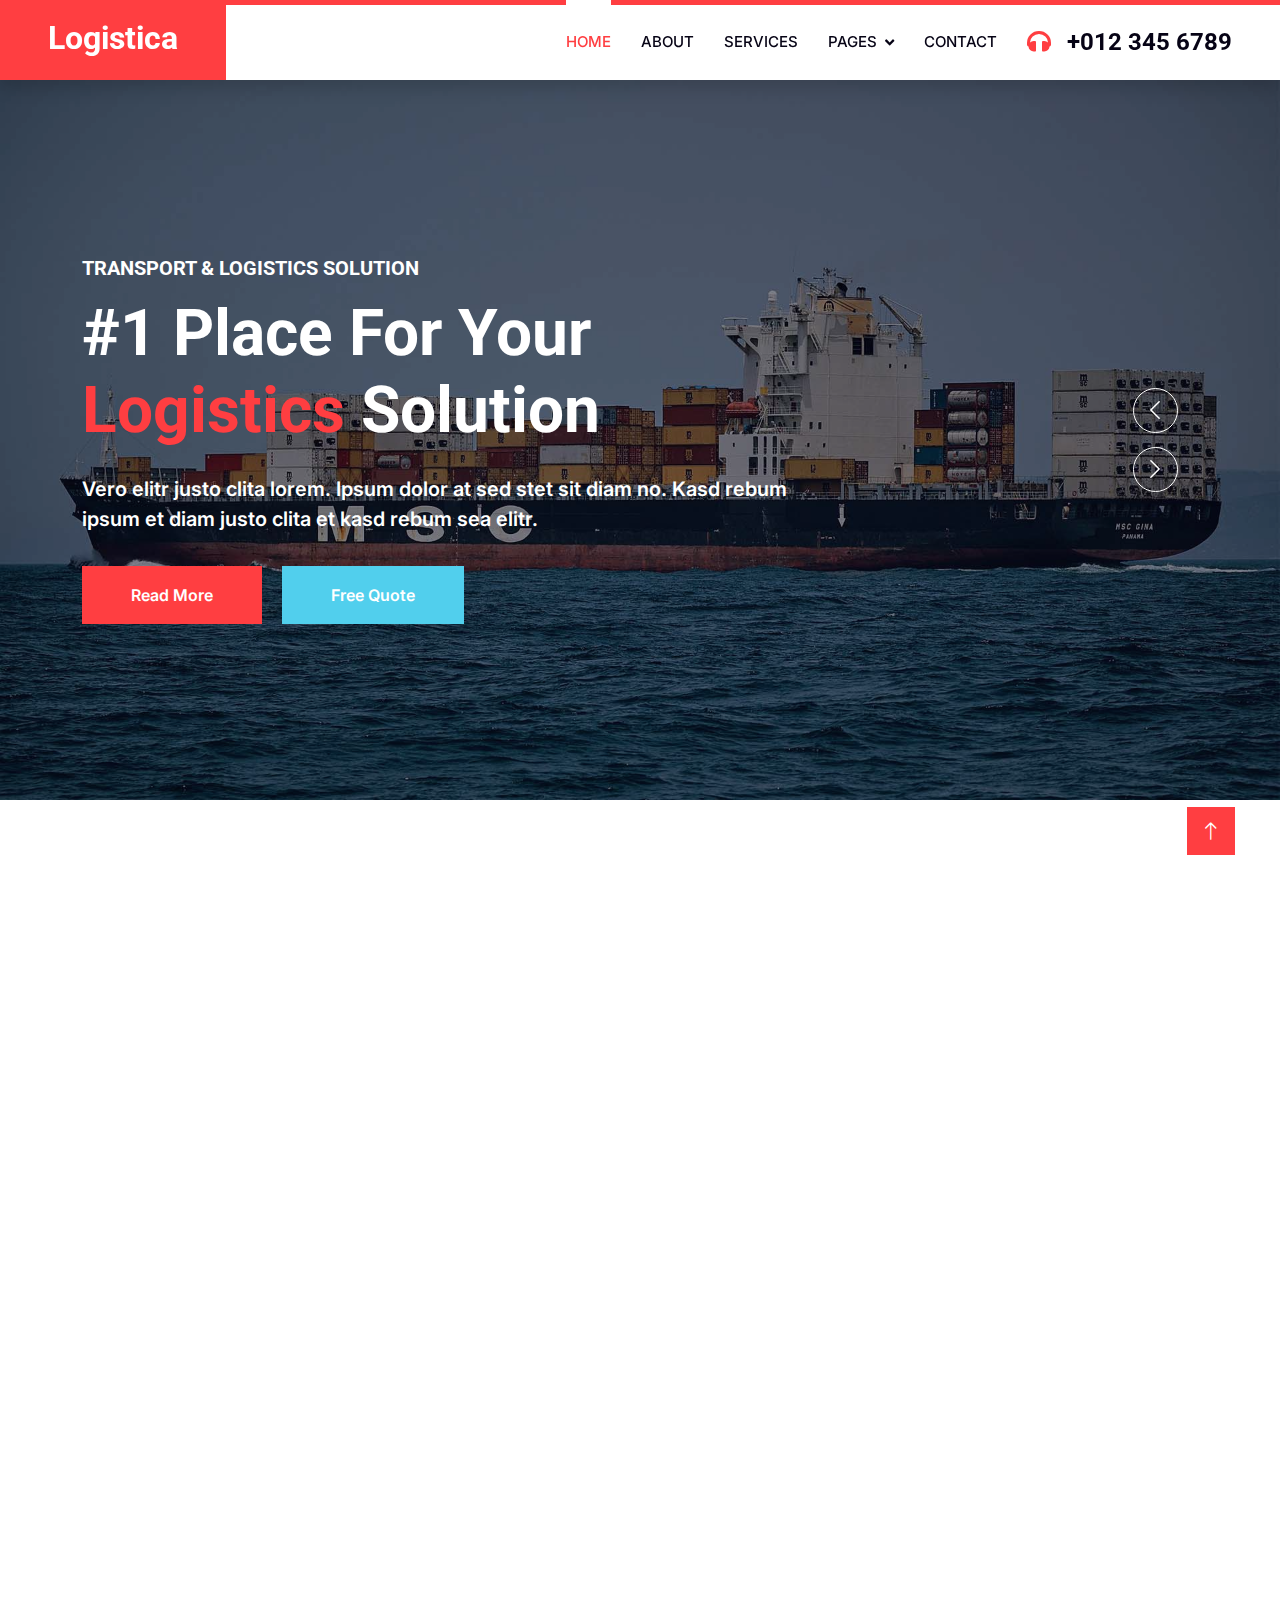
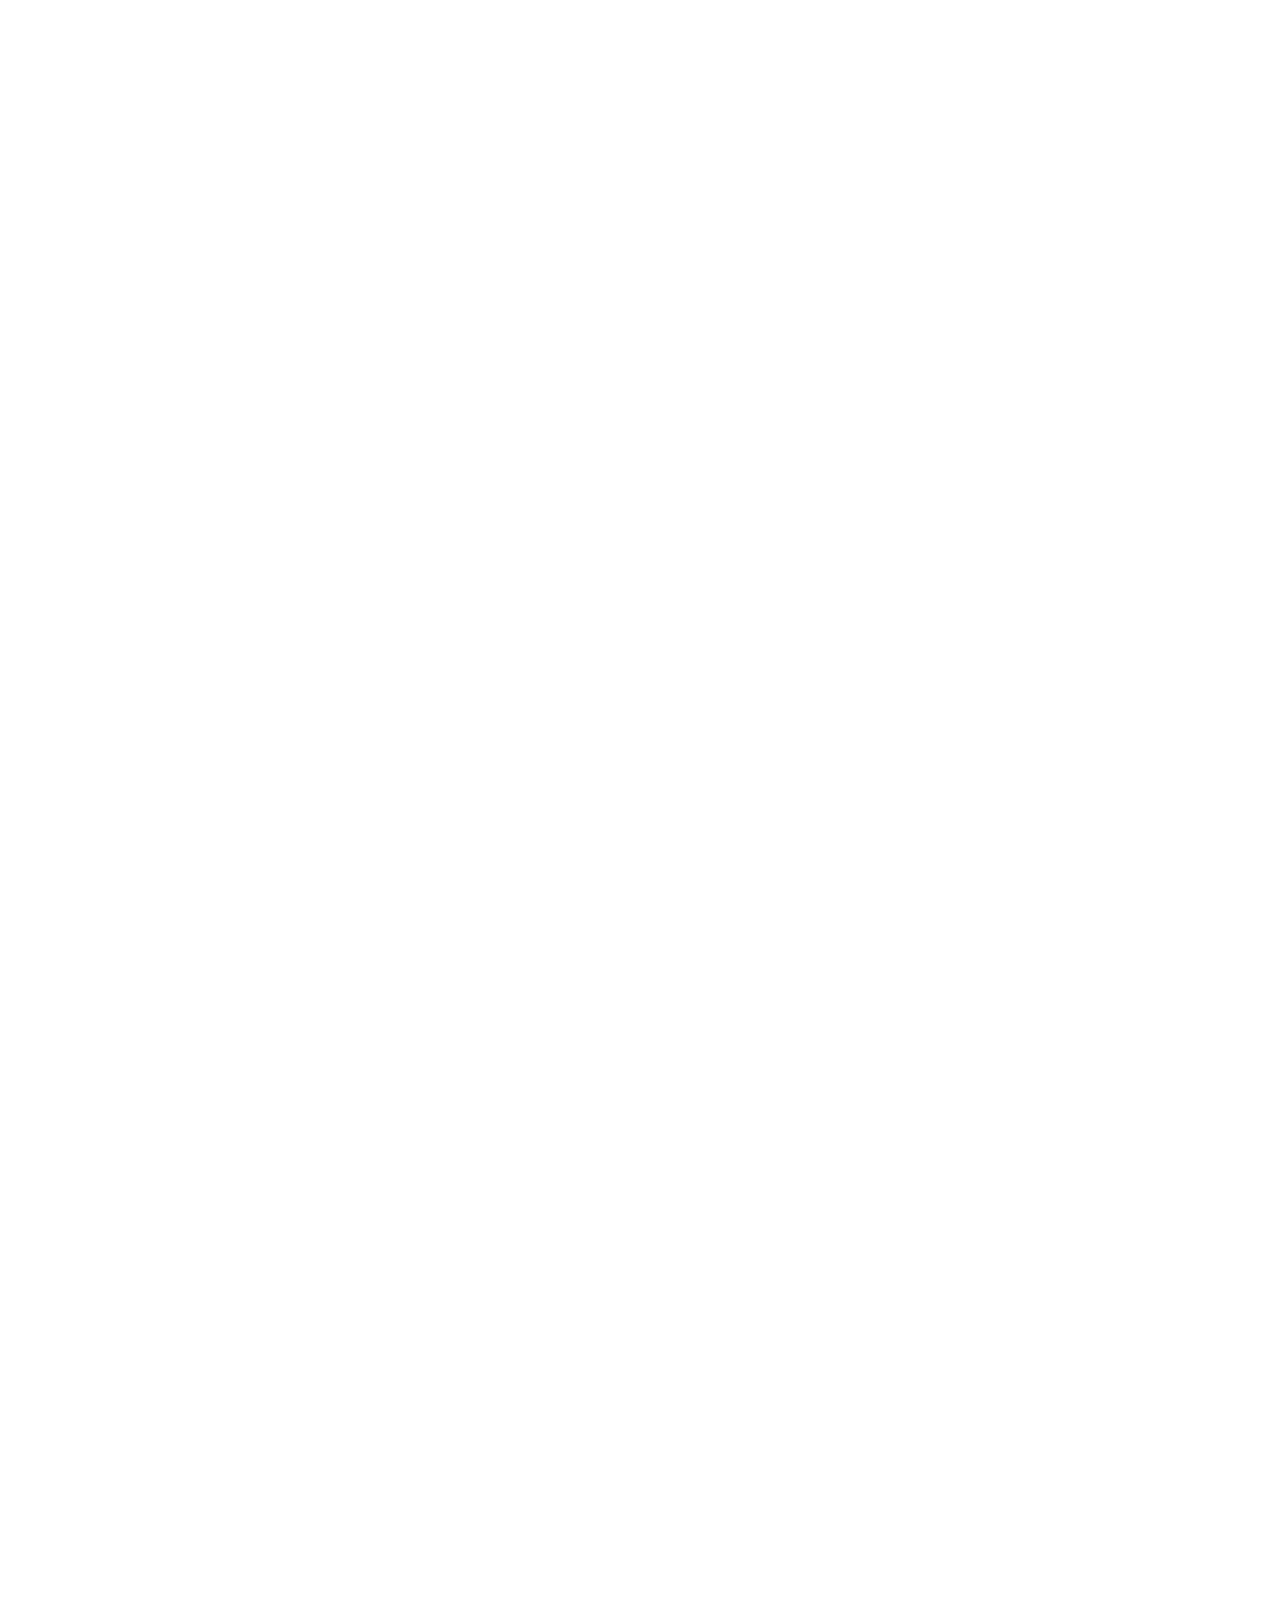
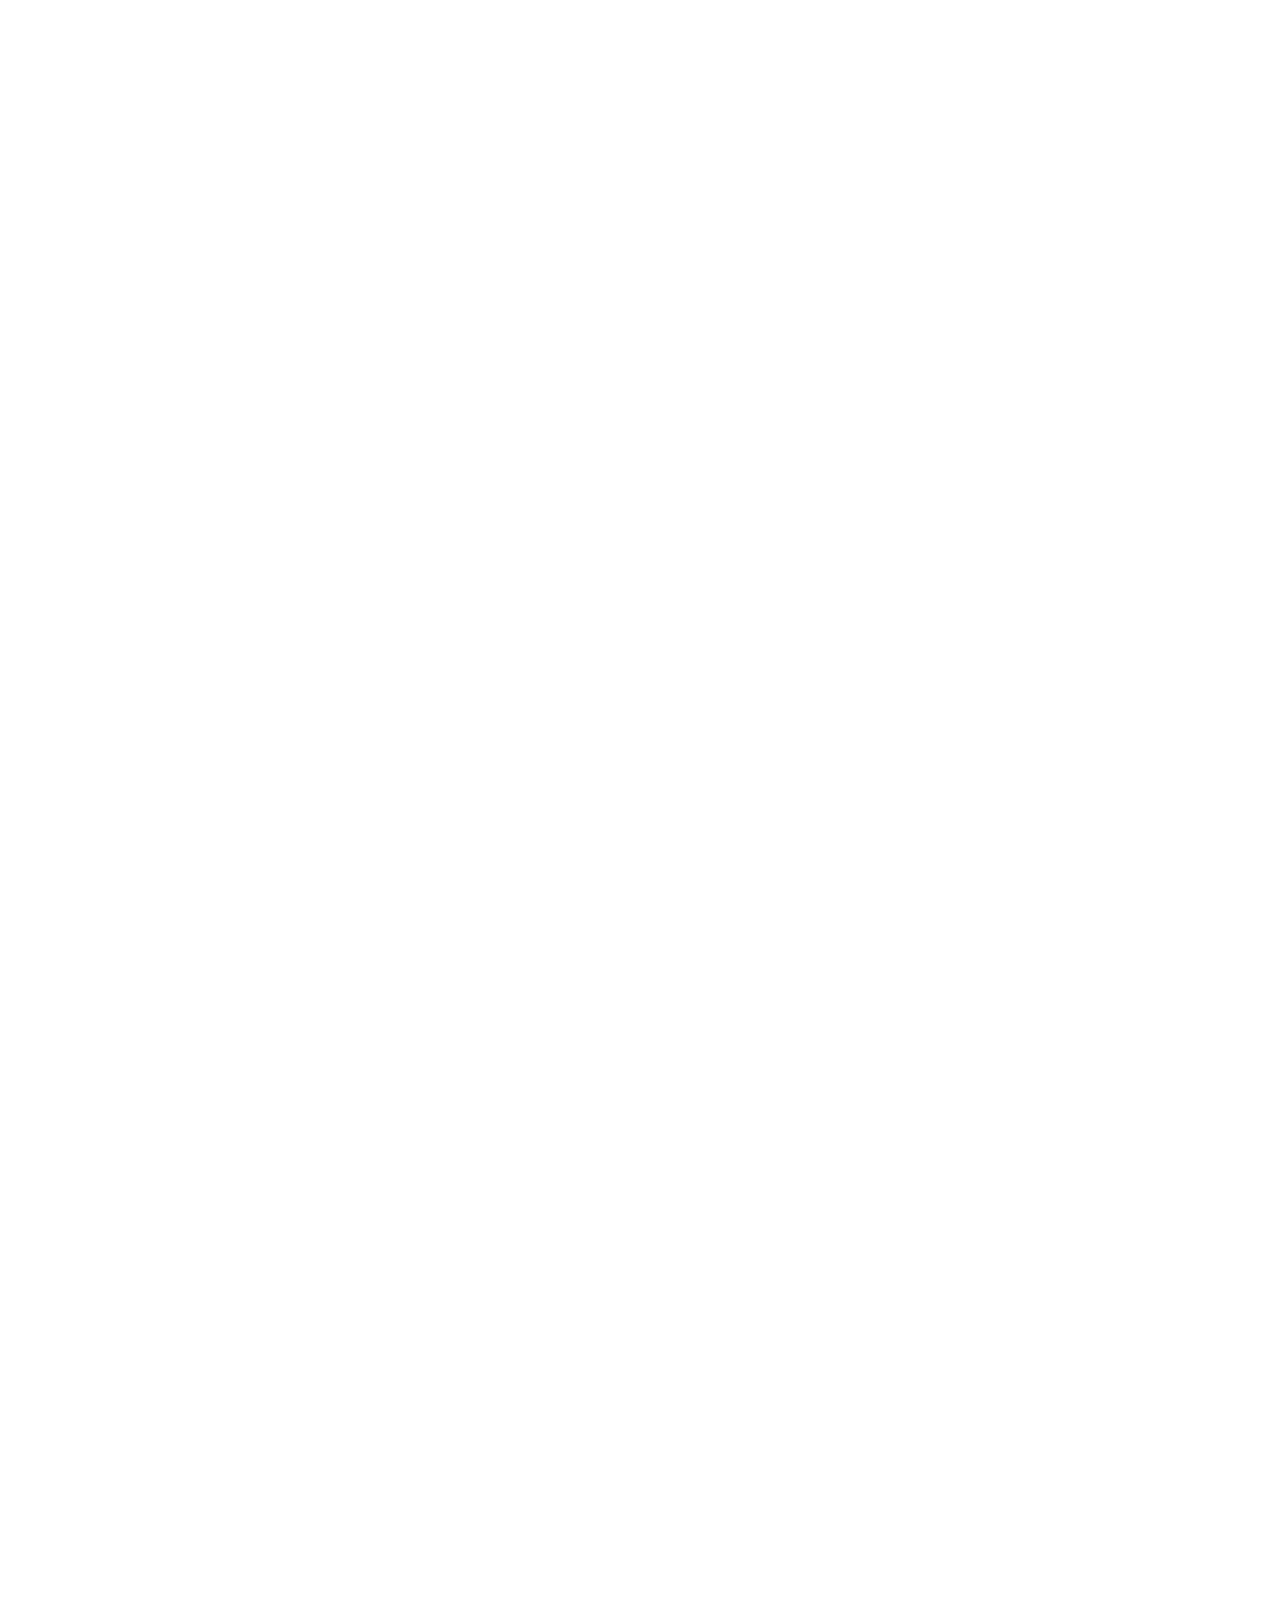
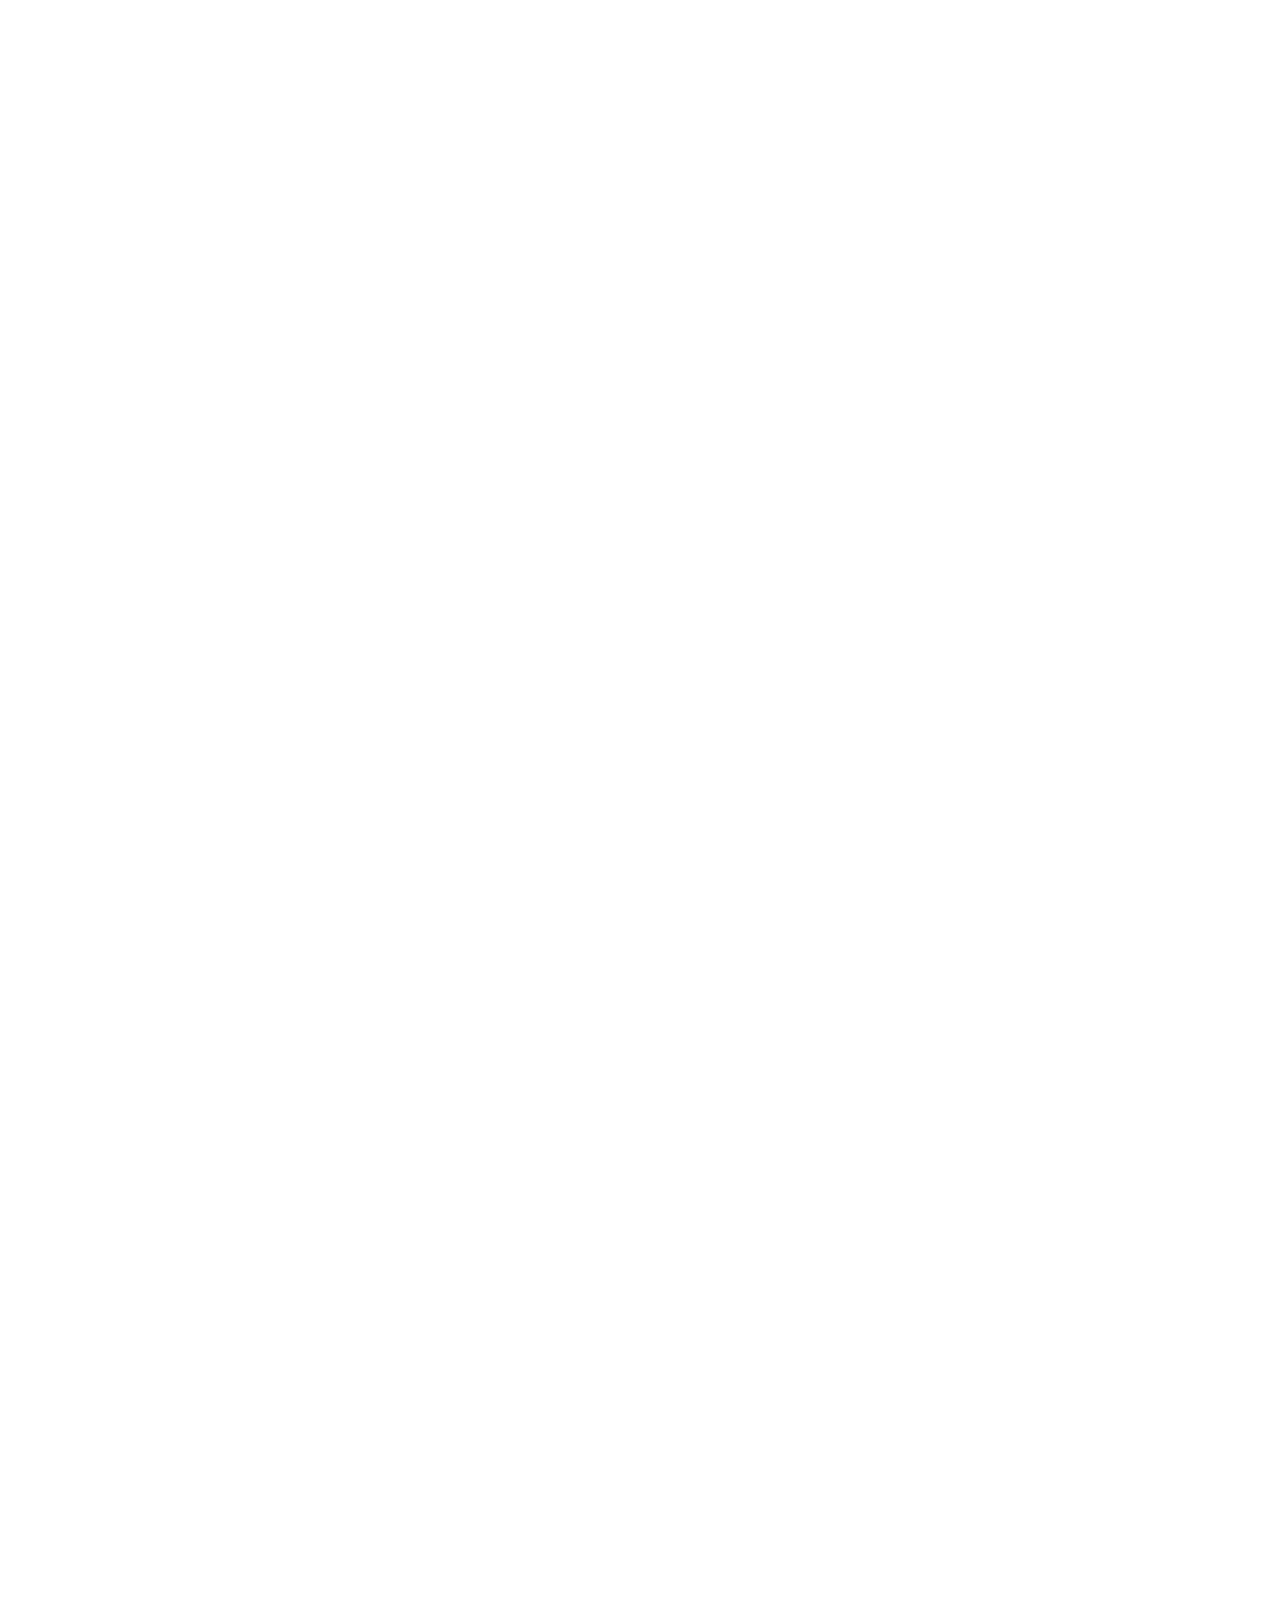
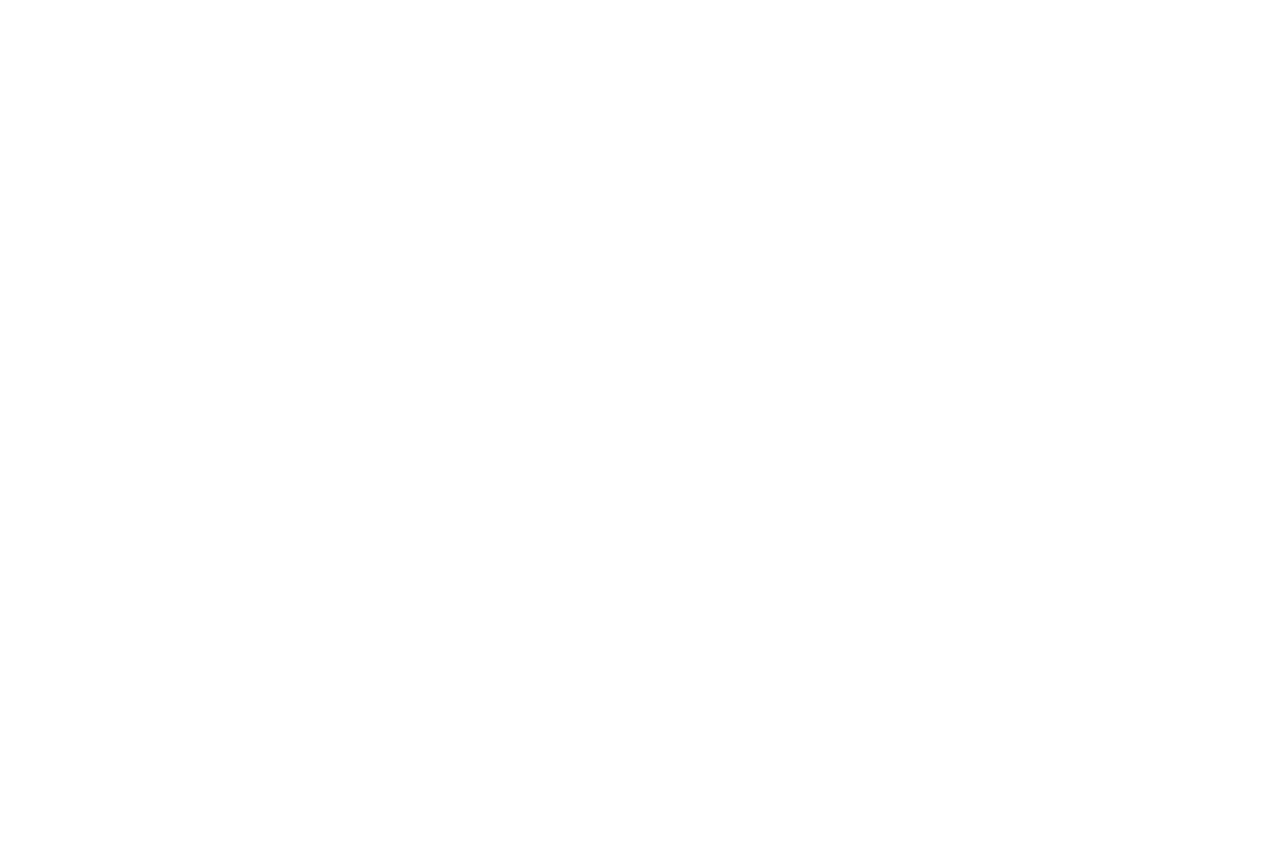
==== index.html @ 93385739 "logizone-temp" ====
<!DOCTYPE html>
<html lang="en">

<head>
    <meta charset="utf-8">
    <title>Logistica - Shipping Company Website Template</title>
    <meta content="width=device-width, initial-scale=1.0" name="viewport">
    <meta content="" name="keywords">
    <meta content="" name="description">

    <!-- Favicon -->
    <link href="img/favicon.ico" rel="icon">

    <!-- Google Web Fonts -->
    <link rel="preconnect" href="https://fonts.googleapis.com">
    <link rel="preconnect" href="https://fonts.gstatic.com" crossorigin>
    <link href="https://fonts.googleapis.com/css2?family=Inter:wght@400;600&family=Roboto:wght@500;700&display=swap" rel="stylesheet">

    <!-- Icon Font Stylesheet -->
    <link href="https://cdnjs.cloudflare.com/ajax/libs/font-awesome/5.10.0/css/all.min.css" rel="stylesheet">
    <link href="https://cdn.jsdelivr.net/npm/bootstrap-icons@1.4.1/font/bootstrap-icons.css" rel="stylesheet">

    <!-- Libraries Stylesheet -->
    <link href="lib/animate/animate.min.css" rel="stylesheet">
    <link href="lib/owlcarousel/assets/owl.carousel.min.css" rel="stylesheet">

    <!-- Customized Bootstrap Stylesheet -->
    <link href="css/bootstrap.min.css" rel="stylesheet">

    <!-- Template Stylesheet -->
    <link href="css/style.css" rel="stylesheet">
</head>

<body>
    <!-- Spinner Start -->
    <div id="spinner" class="show bg-white position-fixed translate-middle w-100 vh-100 top-50 start-50 d-flex align-items-center justify-content-center">
        <div class="spinner-grow text-primary" style="width: 3rem; height: 3rem;" role="status">
            <span class="sr-only">Loading...</span>
        </div>
    </div>
    <!-- Spinner End -->


    <!-- Navbar Start -->
    <nav class="navbar navbar-expand-lg bg-white navbar-light shadow border-top border-5 border-primary sticky-top p-0">
        <a href="index.html" class="navbar-brand bg-primary d-flex align-items-center px-4 px-lg-5">
            <h2 class="mb-2 text-white">Logistica</h2>
        </a>
        <button type="button" class="navbar-toggler me-4" data-bs-toggle="collapse" data-bs-target="#navbarCollapse">
            <span class="navbar-toggler-icon"></span>
        </button>
        <div class="collapse navbar-collapse" id="navbarCollapse">
            <div class="navbar-nav ms-auto p-4 p-lg-0">
                <a href="index.html" class="nav-item nav-link active">Home</a>
                <a href="about.html" class="nav-item nav-link">About</a>
                <a href="service.html" class="nav-item nav-link">Services</a>
                <div class="nav-item dropdown">
                    <a href="#" class="nav-link dropdown-toggle" data-bs-toggle="dropdown">Pages</a>
                    <div class="dropdown-menu fade-up m-0">
                        <a href="price.html" class="dropdown-item">Pricing Plan</a>
                        <a href="feature.html" class="dropdown-item">Features</a>
                        <a href="quote.html" class="dropdown-item">Free Quote</a>
                        <a href="team.html" class="dropdown-item">Our Team</a>
                        <a href="testimonial.html" class="dropdown-item">Testimonial</a>
                        <a href="404.html" class="dropdown-item">404 Page</a>
                    </div>
                </div>
                <a href="contact.html" class="nav-item nav-link">Contact</a>
            </div>
            <h4 class="m-0 pe-lg-5 d-none d-lg-block"><i class="fa fa-headphones text-primary me-3"></i>+012 345 6789</h4>
        </div>
    </nav>
    <!-- Navbar End -->


    <!-- Carousel Start -->
    <div class="container-fluid p-0 pb-5">
        <div class="owl-carousel header-carousel position-relative mb-5">
            <div class="owl-carousel-item position-relative">
                <img class="img-fluid" src="img/carousel-1.jpg" alt="">
                <div class="position-absolute top-0 start-0 w-100 h-100 d-flex align-items-center" style="background: rgba(6, 3, 21, .5);">
                    <div class="container">
                        <div class="row justify-content-start">
                            <div class="col-10 col-lg-8">
                                <h5 class="text-white text-uppercase mb-3 animated slideInDown">Transport & Logistics Solution</h5>
                                <h1 class="display-3 text-white animated slideInDown mb-4">#1 Place For Your <span class="text-primary">Logistics</span> Solution</h1>
                                <p class="fs-5 fw-medium text-white mb-4 pb-2">Vero elitr justo clita lorem. Ipsum dolor at sed stet sit diam no. Kasd rebum ipsum et diam justo clita et kasd rebum sea elitr.</p>
                                <a href="" class="btn btn-primary py-md-3 px-md-5 me-3 animated slideInLeft">Read More</a>
                                <a href="" class="btn btn-secondary py-md-3 px-md-5 animated slideInRight">Free Quote</a>
                            </div>
                        </div>
                    </div>
                </div>
            </div>
            <div class="owl-carousel-item position-relative">
                <img class="img-fluid" src="img/carousel-2.jpg" alt="">
                <div class="position-absolute top-0 start-0 w-100 h-100 d-flex align-items-center" style="background: rgba(6, 3, 21, .5);">
                    <div class="container">
                        <div class="row justify-content-start">
                            <div class="col-10 col-lg-8">
                                <h5 class="text-white text-uppercase mb-3 animated slideInDown">Transport & Logistics Solution</h5>
                                <h1 class="display-3 text-white animated slideInDown mb-4">#1 Place For Your <span class="text-primary">Transport</span> Solution</h1>
                                <p class="fs-5 fw-medium text-white mb-4 pb-2">Vero elitr justo clita lorem. Ipsum dolor at sed stet sit diam no. Kasd rebum ipsum et diam justo clita et kasd rebum sea elitr.</p>
                                <a href="" class="btn btn-primary py-md-3 px-md-5 me-3 animated slideInLeft">Read More</a>
                                <a href="" class="btn btn-secondary py-md-3 px-md-5 animated slideInRight">Free Quote</a>
                            </div>
                        </div>
                    </div>
                </div>
            </div>
        </div>
    </div>
    <!-- Carousel End -->


    <!-- About Start -->
    <div class="container-fluid overflow-hidden py-5 px-lg-0">
        <div class="container about py-5 px-lg-0">
            <div class="row g-5 mx-lg-0">
                <div class="col-lg-6 ps-lg-0 wow fadeInLeft" data-wow-delay="0.1s" style="min-height: 400px;">
                    <div class="position-relative h-100">
                        <img class="position-absolute img-fluid w-100 h-100" src="img/about.jpg" style="object-fit: cover;" alt="">
                    </div>
                </div>
                <div class="col-lg-6 about-text wow fadeInUp" data-wow-delay="0.3s">
                    <h6 class="text-secondary text-uppercase mb-3">About Us</h6>
                    <h1 class="mb-5">Quick Transport and Logistics Solutions</h1>
                    <p class="mb-5">Tempor erat elitr rebum at clita. Diam dolor diam ipsum sit. Aliqu diam amet diam et eos. Clita erat ipsum et lorem et sit, sed stet lorem sit clita duo justo magna dolore erat amet</p>
                    <div class="row g-4 mb-5">
                        <div class="col-sm-6 wow fadeIn" data-wow-delay="0.5s">
                            <i class="fa fa-globe fa-3x text-primary mb-3"></i>
                            <h5>Global Coverage</h5>
                            <p class="m-0">Stet stet justo dolor sed duo. Ut clita sea sit ipsum diam lorem diam justo.</p>
                        </div>
                        <div class="col-sm-6 wow fadeIn" data-wow-delay="0.7s">
                            <i class="fa fa-shipping-fast fa-3x text-primary mb-3"></i>
                            <h5>On Time Delivery</h5>
                            <p class="m-0">Stet stet justo dolor sed duo. Ut clita sea sit ipsum diam lorem diam justo.</p>
                        </div>
                    </div>
                    <a href="" class="btn btn-primary py-3 px-5">Explore More</a>
                </div>
            </div>
        </div>
    </div>
    <!-- About End -->


    <!-- Fact Start -->
    <div class="container-xxl py-5">
        <div class="container py-5">
            <div class="row g-5">
                <div class="col-lg-6 wow fadeInUp" data-wow-delay="0.1s">
                    <h6 class="text-secondary text-uppercase mb-3">Some Facts</h6>
                    <h1 class="mb-5">#1 Place To Manage All Of Your Shipments</h1>
                    <p class="mb-5">Tempor erat elitr rebum at clita. Diam dolor diam ipsum sit. Aliqu diam amet diam et eos. Clita erat ipsum et lorem et sit, sed stet lorem sit clita duo justo magna dolore erat amet</p>
                    <div class="d-flex align-items-center">
                        <i class="fa fa-headphones fa-2x flex-shrink-0 bg-primary p-3 text-white"></i>
                        <div class="ps-4">
                            <h6>Call for any query!</h6>
                            <h3 class="text-primary m-0">+012 345 6789</h3>
                        </div>
                    </div>
                </div>
                <div class="col-lg-6">
                    <div class="row g-4 align-items-center">
                        <div class="col-sm-6">
                            <div class="bg-primary p-4 mb-4 wow fadeIn" data-wow-delay="0.3s">
                                <i class="fa fa-users fa-2x text-white mb-3"></i>
                                <h2 class="text-white mb-2" data-toggle="counter-up">1234</h2>
                                <p class="text-white mb-0">Happy Clients</p>
                            </div>
                            <div class="bg-secondary p-4 wow fadeIn" data-wow-delay="0.5s">
                                <i class="fa fa-ship fa-2x text-white mb-3"></i>
                                <h2 class="text-white mb-2" data-toggle="counter-up">1234</h2>
                                <p class="text-white mb-0">Complete Shipments</p>
                            </div>
                        </div>
                        <div class="col-sm-6">
                            <div class="bg-success p-4 wow fadeIn" data-wow-delay="0.7s">
                                <i class="fa fa-star fa-2x text-white mb-3"></i>
                                <h2 class="text-white mb-2" data-toggle="counter-up">1234</h2>
                                <p class="text-white mb-0">Customer Reviews</p>
                            </div>
                        </div>
                    </div>
                </div>
            </div>
        </div>
    </div>
    <!-- Fact End -->


    <!-- Service Start -->
    <div class="container-xxl py-5">
        <div class="container py-5">
            <div class="text-center wow fadeInUp" data-wow-delay="0.1s">
                <h6 class="text-secondary text-uppercase">Our Services</h6>
                <h1 class="mb-5">Explore Our Services</h1>
            </div>
            <div class="row g-4">
                <div class="col-md-6 col-lg-4 wow fadeInUp" data-wow-delay="0.3s">
                    <div class="service-item p-4">
                        <div class="overflow-hidden mb-4">
                            <img class="img-fluid" src="img/service-1.jpg" alt="">
                        </div>
                        <h4 class="mb-3">Air Freight</h4>
                        <p>Stet stet justo dolor sed duo. Ut clita sea sit ipsum diam lorem diam.</p>
                        <a class="btn-slide mt-2" href=""><i class="fa fa-arrow-right"></i><span>Read More</span></a>
                    </div>
                </div>
                <div class="col-md-6 col-lg-4 wow fadeInUp" data-wow-delay="0.5s">
                    <div class="service-item p-4">
                        <div class="overflow-hidden mb-4">
                            <img class="img-fluid" src="img/service-2.jpg" alt="">
                        </div>
                        <h4 class="mb-3">Ocean Freight</h4>
                        <p>Stet stet justo dolor sed duo. Ut clita sea sit ipsum diam lorem diam.</p>
                        <a class="btn-slide mt-2" href=""><i class="fa fa-arrow-right"></i><span>Read More</span></a>
                    </div>
                </div>
                <div class="col-md-6 col-lg-4 wow fadeInUp" data-wow-delay="0.7s">
                    <div class="service-item p-4">
                        <div class="overflow-hidden mb-4">
                            <img class="img-fluid" src="img/service-3.jpg" alt="">
                        </div>
                        <h4 class="mb-3">Road Freight</h4>
                        <p>Stet stet justo dolor sed duo. Ut clita sea sit ipsum diam lorem diam.</p>
                        <a class="btn-slide mt-2" href=""><i class="fa fa-arrow-right"></i><span>Read More</span></a>
                    </div>
                </div>
                <div class="col-md-6 col-lg-4 wow fadeInUp" data-wow-delay="0.3s">
                    <div class="service-item p-4">
                        <div class="overflow-hidden mb-4">
                            <img class="img-fluid" src="img/service-4.jpg" alt="">
                        </div>
                        <h4 class="mb-3">Train Freight</h4>
                        <p>Stet stet justo dolor sed duo. Ut clita sea sit ipsum diam lorem diam.</p>
                        <a class="btn-slide mt-2" href=""><i class="fa fa-arrow-right"></i><span>Read More</span></a>
                    </div>
                </div>
                <div class="col-md-6 col-lg-4 wow fadeInUp" data-wow-delay="0.5s">
                    <div class="service-item p-4">
                        <div class="overflow-hidden mb-4">
                            <img class="img-fluid" src="img/service-5.jpg" alt="">
                        </div>
                        <h4 class="mb-3">Customs Clearance</h4>
                        <p>Stet stet justo dolor sed duo. Ut clita sea sit ipsum diam lorem diam.</p>
                        <a class="btn-slide mt-2" href=""><i class="fa fa-arrow-right"></i><span>Read More</span></a>
                    </div>
                </div>
                <div class="col-md-6 col-lg-4 wow fadeInUp" data-wow-delay="0.7s">
                    <div class="service-item p-4">
                        <div class="overflow-hidden mb-4">
                            <img class="img-fluid" src="img/service-6.jpg" alt="">
                        </div>
                        <h4 class="mb-3">Warehouse Solutions</h4>
                        <p>Stet stet justo dolor sed duo. Ut clita sea sit ipsum diam lorem diam.</p>
                        <a class="btn-slide mt-2" href=""><i class="fa fa-arrow-right"></i><span>Read More</span></a>
                    </div>
                </div>
            </div>
        </div>
    </div>
    <!-- Service End -->


    <!-- Feature Start -->
    <div class="container-fluid overflow-hidden py-5 px-lg-0">
        <div class="container feature py-5 px-lg-0">
            <div class="row g-5 mx-lg-0">
                <div class="col-lg-6 feature-text wow fadeInUp" data-wow-delay="0.1s">
                    <h6 class="text-secondary text-uppercase mb-3">Our Features</h6>
                    <h1 class="mb-5">We Are Trusted Logistics Company Since 1990</h1>
                    <div class="d-flex mb-5 wow fadeInUp" data-wow-delay="0.3s">
                        <i class="fa fa-globe text-primary fa-3x flex-shrink-0"></i>
                        <div class="ms-4">
                            <h5>Worldwide Service</h5>
                            <p class="mb-0">Diam dolor ipsum sit amet eos erat ipsum lorem sed stet lorem sit clita duo justo magna erat amet</p>
                        </div>
                    </div>
                    <div class="d-flex mb-5 wow fadeIn" data-wow-delay="0.5s">
                        <i class="fa fa-shipping-fast text-primary fa-3x flex-shrink-0"></i>
                        <div class="ms-4">
                            <h5>On Time Delivery</h5>
                            <p class="mb-0">Diam dolor ipsum sit amet eos erat ipsum lorem sed stet lorem sit clita duo justo magna erat amet</p>
                        </div>
                    </div>
                    <div class="d-flex mb-0 wow fadeInUp" data-wow-delay="0.7s">
                        <i class="fa fa-headphones text-primary fa-3x flex-shrink-0"></i>
                        <div class="ms-4">
                            <h5>24/7 Telephone Support</h5>
                            <p class="mb-0">Diam dolor ipsum sit amet eos erat ipsum lorem sed stet lorem sit clita duo justo magna erat amet</p>
                        </div>
                    </div>
                </div>
                <div class="col-lg-6 pe-lg-0 wow fadeInRight" data-wow-delay="0.1s" style="min-height: 400px;">
                    <div class="position-relative h-100">
                        <img class="position-absolute img-fluid w-100 h-100" src="img/feature.jpg" style="object-fit: cover;" alt="">
                    </div>
                </div>
            </div>
        </div>
    </div>
    <!-- Feature End -->


    <!-- Pricing Start -->
    <div class="container-xxl py-5">
        <div class="container py-5">
            <div class="text-center wow fadeInUp" data-wow-delay="0.1s">
                <h6 class="text-secondary text-uppercase">Pricing Plan</h6>
                <h1 class="mb-5">Perfect Pricing Plan</h1>
            </div>
            <div class="row g-4">
                <div class="col-md-6 col-lg-4 wow fadeInUp" data-wow-delay="0.3s">
                    <div class="price-item">
                        <div class="border-bottom p-4 mb-4">
                            <h5 class="text-primary mb-1">Basic Plan</h5>
                            <h1 class="display-5 mb-0">
                                <small class="align-top" style="font-size: 22px; line-height: 45px;">$</small>49.00<small
                                    class="align-bottom" style="font-size: 16px; line-height: 40px;">/ Month</small>
                            </h1>
                        </div>
                        <div class="p-4 pt-0">
                            <p><i class="fa fa-check text-success me-3"></i>HTML5 & CSS3</p>
                            <p><i class="fa fa-check text-success me-3"></i>Bootstrap v5</p>
                            <p><i class="fa fa-check text-success me-3"></i>FontAwesome Icons</p>
                            <p><i class="fa fa-check text-success me-3"></i>Responsive Layout</p>
                            <p><i class="fa fa-check text-success me-3"></i>Cross-browser Support</p>
                            <a class="btn-slide mt-2" href=""><i class="fa fa-arrow-right"></i><span >Order Now</span></a>
                        </div>
                    </div>
                </div>
                <div class="col-md-6 col-lg-4 wow fadeInUp" data-wow-delay="0.5s">
                    <div class="price-item">
                        <div class="border-bottom p-4 mb-4">
                            <h5 class="text-primary mb-1">Standard Plan</h5>
                            <h1 class="display-5 mb-0">
                                <small class="align-top" style="font-size: 22px; line-height: 45px;">$</small>99.00<small
                                    class="align-bottom" style="font-size: 16px; line-height: 40px;">/ Month</small>
                            </h1>
                        </div>
                        <div class="p-4 pt-0">
                            <p><i class="fa fa-check text-success me-3"></i>HTML5 & CSS3</p>
                            <p><i class="fa fa-check text-success me-3"></i>Bootstrap v5</p>
                            <p><i class="fa fa-check text-success me-3"></i>FontAwesome Icons</p>
                            <p><i class="fa fa-check text-success me-3"></i>Responsive Layout</p>
                            <p><i class="fa fa-check text-success me-3"></i>Cross-browser Support</p>
                            <a class="btn-slide mt-2" href=""><i class="fa fa-arrow-right"></i><span >Order Now</span></a>
                        </div>
                    </div>
                </div>
                <div class="col-md-6 col-lg-4 wow fadeInUp" data-wow-delay="0.7s">
                    <div class="price-item">
                        <div class="border-bottom p-4 mb-4">
                            <h5 class="text-primary mb-1">Advanced Plan</h5>
                            <h1 class="display-5 mb-0">
                                <small class="align-top" style="font-size: 22px; line-height: 45px;">$</small>149.00<small
                                    class="align-bottom" style="font-size: 16px; line-height: 40px;">/ Month</small>
                            </h1>
                        </div>
                        <div class="p-4 pt-0">
                            <p><i class="fa fa-check text-success me-3"></i>HTML5 & CSS3</p>
                            <p><i class="fa fa-check text-success me-3"></i>Bootstrap v5</p>
                            <p><i class="fa fa-check text-success me-3"></i>FontAwesome Icons</p>
                            <p><i class="fa fa-check text-success me-3"></i>Responsive Layout</p>
                            <p><i class="fa fa-check text-success me-3"></i>Cross-browser Support</p>
                            <a class="btn-slide mt-2" href=""><i class="fa fa-arrow-right"></i><span >Order Now</span></a>
                        </div>
                    </div>
                </div>
            </div>
        </div>
    </div>
    <!-- Pricing End -->


    <!-- Quote Start -->
    <div class="container-xxl py-5">
        <div class="container py-5">
            <div class="row g-5 align-items-center">
                <div class="col-lg-5 wow fadeInUp" data-wow-delay="0.1s">
                    <h6 class="text-secondary text-uppercase mb-3">Get A Quote</h6>
                    <h1 class="mb-5">Request A Free Qoute!</h1>
                    <p class="mb-5">Tempor erat elitr rebum at clita. Diam dolor diam ipsum sit. Aliqu diam amet diam et eos. Clita erat ipsum et lorem et sit, sed stet lorem sit clita duo justo erat amet</p>
                    <div class="d-flex align-items-center">
                        <i class="fa fa-headphones fa-2x flex-shrink-0 bg-primary p-3 text-white"></i>
                        <div class="ps-4">
                            <h6>Call for any query!</h6>
                            <h3 class="text-primary m-0">+012 345 6789</h3>
                        </div>
                    </div>
                </div>
                <div class="col-lg-7">
                    <div class="bg-light text-center p-5 wow fadeIn" data-wow-delay="0.5s">
                        <form>
                            <div class="row g-3">
                                <div class="col-12 col-sm-6">
                                    <input type="text" class="form-control border-0" placeholder="Your Name" style="height: 55px;">
                                </div>
                                <div class="col-12 col-sm-6">
                                    <input type="email" class="form-control border-0" placeholder="Your Email" style="height: 55px;">
                                </div>
                                <div class="col-12 col-sm-6">
                                    <input type="text" class="form-control border-0" placeholder="Your Mobile" style="height: 55px;">
                                </div>
                                <div class="col-12 col-sm-6">
                                    <select class="form-select border-0" style="height: 55px;">
                                        <option selected>Select A Freight</option>
                                        <option value="1">Freight 1</option>
                                        <option value="2">Freight 2</option>
                                        <option value="3">Freight 3</option>
                                    </select>
                                </div>
                                <div class="col-12">
                                    <textarea class="form-control border-0" placeholder="Special Note"></textarea>
                                </div>
                                <div class="col-12">
                                    <button class="btn btn-primary w-100 py-3" type="submit">Submit</button>
                                </div>
                            </div>
                        </form>
                    </div>
                </div>
            </div>
        </div>
    </div>
    <!-- Quote End -->


    <!-- Team Start -->
    <div class="container-xxl py-5">
        <div class="container py-5">
            <div class="text-center wow fadeInUp" data-wow-delay="0.1s">
                <h6 class="text-secondary text-uppercase">Our Team</h6>
                <h1 class="mb-5">Expert Team Members</h1>
            </div>
            <div class="row g-4">
                <div class="col-lg-3 col-md-6 wow fadeInUp" data-wow-delay="0.3s">
                    <div class="team-item p-4">
                        <div class="overflow-hidden mb-4">
                            <img class="img-fluid" src="img/team-1.jpg" alt="">
                        </div>
                        <h5 class="mb-0">Full Name</h5>
                        <p>Designation</p>
                        <div class="btn-slide mt-1">
                            <i class="fa fa-share"></i>
                            <span>
                                <a href=""><i class="fab fa-facebook-f"></i></a>
                                <a href=""><i class="fab fa-twitter"></i></a>
                                <a href=""><i class="fab fa-instagram"></i></a>
                            </span>
                        </div>
                    </div>
                </div>
                <div class="col-lg-3 col-md-6 wow fadeInUp" data-wow-delay="0.5s">
                    <div class="team-item p-4">
                        <div class="overflow-hidden mb-4">
                            <img class="img-fluid" src="img/team-2.jpg" alt="">
                        </div>
                        <h5 class="mb-0">Full Name</h5>
                        <p>Designation</p>
                        <div class="btn-slide mt-1">
                            <i class="fa fa-share"></i>
                            <span>
                                <a href=""><i class="fab fa-facebook-f"></i></a>
                                <a href=""><i class="fab fa-twitter"></i></a>
                                <a href=""><i class="fab fa-instagram"></i></a>
                            </span>
                        </div>
                    </div>
                </div>
                <div class="col-lg-3 col-md-6 wow fadeInUp" data-wow-delay="0.7s">
                    <div class="team-item p-4">
                        <div class="overflow-hidden mb-4">
                            <img class="img-fluid" src="img/team-3.jpg" alt="">
                        </div>
                        <h5 class="mb-0">Full Name</h5>
                        <p>Designation</p>
                        <div class="btn-slide mt-1">
                            <i class="fa fa-share"></i>
                            <span>
                                <a href=""><i class="fab fa-facebook-f"></i></a>
                                <a href=""><i class="fab fa-twitter"></i></a>
                                <a href=""><i class="fab fa-instagram"></i></a>
                            </span>
                        </div>
                    </div>
                </div>
                <div class="col-lg-3 col-md-6 wow fadeInUp" data-wow-delay="0.9s">
                    <div class="team-item p-4">
                        <div class="overflow-hidden mb-4">
                            <img class="img-fluid" src="img/team-4.jpg" alt="">
                        </div>
                        <h5 class="mb-0">Full Name</h5>
                        <p>Designation</p>
                        <div class="btn-slide mt-1">
                            <i class="fa fa-share"></i>
                            <span>
                                <a href=""><i class="fab fa-facebook-f"></i></a>
                                <a href=""><i class="fab fa-twitter"></i></a>
                                <a href=""><i class="fab fa-instagram"></i></a>
                            </span>
                        </div>
                    </div>
                </div>
            </div>
        </div>
    </div>
    <!-- Team End -->


    <!-- Testimonial Start -->
    <div class="container-xxl py-5 wow fadeInUp" data-wow-delay="0.1s">
        <div class="container py-5">
            <div class="text-center">
                <h6 class="text-secondary text-uppercase">Testimonial</h6>
                <h1 class="mb-0">Our Clients Say!</h1>
            </div>
            <div class="owl-carousel testimonial-carousel wow fadeInUp" data-wow-delay="0.1s">
                <div class="testimonial-item p-4 my-5">
                    <i class="fa fa-quote-right fa-3x text-light position-absolute top-0 end-0 mt-n3 me-4"></i>
                    <div class="d-flex align-items-end mb-4">
                        <img class="img-fluid flex-shrink-0" src="img/testimonial-1.jpg" style="width: 80px; height: 80px;">
                        <div class="ms-4">
                            <h5 class="mb-1">Client Name</h5>
                            <p class="m-0">Profession</p>
                        </div>
                    </div>
                    <p class="mb-0">Tempor erat elitr rebum at clita. Diam dolor diam ipsum sit diam amet diam et eos. Clita erat ipsum et lorem et sit.</p>
                </div>
                <div class="testimonial-item p-4 my-5">
                    <i class="fa fa-quote-right fa-3x text-light position-absolute top-0 end-0 mt-n3 me-4"></i>
                    <div class="d-flex align-items-end mb-4">
                        <img class="img-fluid flex-shrink-0" src="img/testimonial-2.jpg" style="width: 80px; height: 80px;">
                        <div class="ms-4">
                            <h5 class="mb-1">Client Name</h5>
                            <p class="m-0">Profession</p>
                        </div>
                    </div>
                    <p class="mb-0">Tempor erat elitr rebum at clita. Diam dolor diam ipsum sit diam amet diam et eos. Clita erat ipsum et lorem et sit.</p>
                </div>
                <div class="testimonial-item p-4 my-5">
                    <i class="fa fa-quote-right fa-3x text-light position-absolute top-0 end-0 mt-n3 me-4"></i>
                    <div class="d-flex align-items-end mb-4">
                        <img class="img-fluid flex-shrink-0" src="img/testimonial-3.jpg" style="width: 80px; height: 80px;">
                        <div class="ms-4">
                            <h5 class="mb-1">Client Name</h5>
                            <p class="m-0">Profession</p>
                        </div>
                    </div>
                    <p class="mb-0">Tempor erat elitr rebum at clita. Diam dolor diam ipsum sit diam amet diam et eos. Clita erat ipsum et lorem et sit.</p>
                </div>
                <div class="testimonial-item p-4 my-5">
                    <i class="fa fa-quote-right fa-3x text-light position-absolute top-0 end-0 mt-n3 me-4"></i>
                    <div class="d-flex align-items-end mb-4">
                        <img class="img-fluid flex-shrink-0" src="img/testimonial-4.jpg" style="width: 80px; height: 80px;">
                        <div class="ms-4">
                            <h5 class="mb-1">Client Name</h5>
                            <p class="m-0">Profession</p>
                        </div>
                    </div>
                    <p class="mb-0">Tempor erat elitr rebum at clita. Diam dolor diam ipsum sit diam amet diam et eos. Clita erat ipsum et lorem et sit.</p>
                </div>
            </div>
        </div>
    </div>
    <!-- Testimonial End -->


    <!-- Footer Start -->
    <div class="container-fluid bg-dark text-light footer pt-5 wow fadeIn" data-wow-delay="0.1s" style="margin-top: 6rem;">
        <div class="container py-5">
            <div class="row g-5">
                <div class="col-lg-3 col-md-6">
                    <h4 class="text-light mb-4">Address</h4>
                    <p class="mb-2"><i class="fa fa-map-marker-alt me-3"></i>123 Street, New York, USA</p>
                    <p class="mb-2"><i class="fa fa-phone-alt me-3"></i>+012 345 67890</p>
                    <p class="mb-2"><i class="fa fa-envelope me-3"></i>info@example.com</p>
                    <div class="d-flex pt-2">
                        <a class="btn btn-outline-light btn-social" href=""><i class="fab fa-twitter"></i></a>
                        <a class="btn btn-outline-light btn-social" href=""><i class="fab fa-facebook-f"></i></a>
                        <a class="btn btn-outline-light btn-social" href=""><i class="fab fa-youtube"></i></a>
                        <a class="btn btn-outline-light btn-social" href=""><i class="fab fa-linkedin-in"></i></a>
                    </div>
                </div>
                <div class="col-lg-3 col-md-6">
                    <h4 class="text-light mb-4">Services</h4>
                    <a class="btn btn-link" href="">Air Freight</a>
                    <a class="btn btn-link" href="">Sea Freight</a>
                    <a class="btn btn-link" href="">Road Freight</a>
                    <a class="btn btn-link" href="">Logistic Solutions</a>
                    <a class="btn btn-link" href="">Industry solutions</a>
                </div>
                <div class="col-lg-3 col-md-6">
                    <h4 class="text-light mb-4">Quick Links</h4>
                    <a class="btn btn-link" href="">About Us</a>
                    <a class="btn btn-link" href="">Contact Us</a>
                    <a class="btn btn-link" href="">Our Services</a>
                    <a class="btn btn-link" href="">Terms & Condition</a>
                    <a class="btn btn-link" href="">Support</a>
                </div>
                <div class="col-lg-3 col-md-6">
                    <h4 class="text-light mb-4">Newsletter</h4>
                    <p>Dolor amet sit justo amet elitr clita ipsum elitr est.</p>
                    <div class="position-relative mx-auto" style="max-width: 400px;">
                        <input class="form-control border-0 w-100 py-3 ps-4 pe-5" type="text" placeholder="Your email">
                        <button type="button" class="btn btn-primary py-2 position-absolute top-0 end-0 mt-2 me-2">SignUp</button>
                    </div>
                </div>
            </div>
        </div>
        <div class="container">
            <div class="copyright">
                <div class="row">
                    <div class="col-md-6 text-center text-md-start mb-3 mb-md-0">
                        &copy; <a class="border-bottom" href="#">Your Site Name</a>, All Right Reserved.
                    </div>
                    <div class="col-md-6 text-center text-md-end">
                        <!--/*** This template is free as long as you keep the footer author’s credit link/attribution link/backlink. If you'd like to use the template without the footer author’s credit link/attribution link/backlink, you can purchase the Credit Removal License from "https://htmlcodex.com/credit-removal". Thank you for your support. ***/-->
                        Designed By <a class="border-bottom" href="https://htmlcodex.com">HTML Codex</a>
                    </div>
                </div>
            </div>
        </div>
    </div>
    <!-- Footer End -->


    <!-- Back to Top -->
    <a href="#" class="btn btn-lg btn-primary btn-lg-square rounded-0 back-to-top"><i class="bi bi-arrow-up"></i></a>


    <!-- JavaScript Libraries -->
    <script src="https://code.jquery.com/jquery-3.4.1.min.js"></script>
    <script src="https://cdn.jsdelivr.net/npm/bootstrap@5.0.0/dist/js/bootstrap.bundle.min.js"></script>
    <script src="lib/wow/wow.min.js"></script>
    <script src="lib/easing/easing.min.js"></script>
    <script src="lib/waypoints/waypoints.min.js"></script>
    <script src="lib/counterup/counterup.min.js"></script>
    <script src="lib/owlcarousel/owl.carousel.min.js"></script>

    <!-- Template Javascript -->
    <script src="js/main.js"></script>
</body>

</html>
---- css/style.css ----
/********** Template CSS **********/
:root {
    --primary: #FF3E41;
    --secondary: #51CFED;
    --light: #F8F2F0;
    --dark: #060315;
}

.fw-medium {
    font-weight: 600 !important;
}

.back-to-top {
    position: fixed;
    display: none;
    right: 45px;
    bottom: 45px;
    z-index: 99;
}


/*** Spinner ***/
#spinner {
    opacity: 0;
    visibility: hidden;
    transition: opacity .5s ease-out, visibility 0s linear .5s;
    z-index: 99999;
}

#spinner.show {
    transition: opacity .5s ease-out, visibility 0s linear 0s;
    visibility: visible;
    opacity: 1;
}


/*** Button ***/
.btn {
    font-weight: 600;
    transition: .5s;
}

.btn.btn-primary,
.btn.btn-secondary {
    color: #FFFFFF;
}

.btn-square {
    width: 38px;
    height: 38px;
}

.btn-sm-square {
    width: 32px;
    height: 32px;
}

.btn-lg-square {
    width: 48px;
    height: 48px;
}

.btn-square,
.btn-sm-square,
.btn-lg-square {
    padding: 0;
    display: flex;
    align-items: center;
    justify-content: center;
    font-weight: normal;
}

/*** Navbar ***/
.navbar .dropdown-toggle::after {
    border: none;
    content: "\f107";
    font-family: "Font Awesome 5 Free";
    font-weight: 900;
    vertical-align: middle;
    margin-left: 8px;
}

.navbar-light .navbar-nav .nav-link {
    position: relative;
    margin-right: 30px;
    padding: 25px 0;
    color: #FFFFFF;
    font-size: 15px;
    text-transform: uppercase;
    outline: none;
}

.navbar-light .navbar-nav .nav-link:hover,
.navbar-light .navbar-nav .nav-link.active {
    color: var(--primary);
}

@media (max-width: 991.98px) {
    .navbar-light .navbar-nav .nav-link  {
        margin-right: 0;
        padding: 10px 0;
    }

    .navbar-light .navbar-nav {
        border-top: 1px solid #EEEEEE;
    }
}

.navbar-light .navbar-brand,
.navbar-light a.btn {
    height: 75px;
}

.navbar-light .navbar-nav .nav-link {
    color: var(--dark);
    font-weight: 500;
}

.navbar-light.sticky-top {
    top: -100px;
    transition: .5s;
}

@media (min-width: 992px) {
    .navbar-light .navbar-nav .nav-link::before {
        position: absolute;
        content: "";
        width: 0;
        height: 5px;
        top: -6px;
        left: 50%;
        background: #FFFFFF;
        transition: .5s;
    }

    .navbar-light .navbar-nav .nav-link:hover::before,
    .navbar-light .navbar-nav .nav-link.active::before {
        width: 100%;
        left: 0;
    }

    .navbar-light .navbar-nav .nav-link.nav-contact::before {
        display: none;
    }

    .navbar .nav-item .dropdown-menu {
        display: block;
        border: none;
        margin-top: 0;
        top: 150%;
        opacity: 0;
        visibility: hidden;
        transition: .5s;
    }

    .navbar .nav-item:hover .dropdown-menu {
        top: 100%;
        visibility: visible;
        transition: .5s;
        opacity: 1;
    }
}


/*** Header ***/
@media (max-width: 768px) {
    .header-carousel .owl-carousel-item {
        position: relative;
        min-height: 500px;
    }
    
    .header-carousel .owl-carousel-item img {
        position: absolute;
        width: 100%;
        height: 100%;
        object-fit: cover;
    }

    .header-carousel .owl-carousel-item h5,
    .header-carousel .owl-carousel-item p {
        font-size: 14px !important;
        font-weight: 400 !important;
    }

    .header-carousel .owl-carousel-item h1 {
        font-size: 30px;
        font-weight: 600;
    }
}

.header-carousel .owl-nav {
    position: absolute;
    top: 50%;
    right: 8%;
    transform: translateY(-50%);
    display: flex;
    flex-direction: column;
}

.header-carousel .owl-nav .owl-prev,
.header-carousel .owl-nav .owl-next {
    margin: 7px 0;
    width: 45px;
    height: 45px;
    display: flex;
    align-items: center;
    justify-content: center;
    color: #FFFFFF;
    background: transparent;
    border: 1px solid #FFFFFF;
    border-radius: 45px;
    font-size: 22px;
    transition: .5s;
}

.header-carousel .owl-nav .owl-prev:hover,
.header-carousel .owl-nav .owl-next:hover {
    background: var(--primary);
    border-color: var(--primary);
}

.page-header {
    background: linear-gradient(rgba(6, 3, 21, .5), rgba(6, 3, 21, .5)), url(../img/carousel-1.jpg) center center no-repeat;
    background-size: cover;
}

.breadcrumb-item + .breadcrumb-item::before {
    color: var(--light);
}


/*** About ***/
@media (min-width: 992px) {
    .container.about {
        max-width: 100% !important;
    }

    .about-text  {
        padding-right: calc(((100% - 960px) / 2) + .75rem);
    }
}

@media (min-width: 1200px) {
    .about-text  {
        padding-right: calc(((100% - 1140px) / 2) + .75rem);
    }
}

@media (min-width: 1400px) {
    .about-text  {
        padding-right: calc(((100% - 1320px) / 2) + .75rem);
    }
}


/*** Feature ***/
@media (min-width: 992px) {
    .container.feature {
        max-width: 100% !important;
    }

    .feature-text  {
        padding-left: calc(((100% - 960px) / 2) + .75rem);
    }
}

@media (min-width: 1200px) {
    .feature-text  {
        padding-left: calc(((100% - 1140px) / 2) + .75rem);
    }
}

@media (min-width: 1400px) {
    .feature-text  {
        padding-left: calc(((100% - 1320px) / 2) + .75rem);
    }
}


/*** Service, Price & Team ***/
.service-item,
.price-item,
.team-item {
    box-shadow: 0 0 45px rgba(0, 0, 0, .07);
}

.service-item img,
.team-item img {
    transition: .5s;
}

.service-item:hover img,
.team-item:hover img {
    transform: scale(1.1);
}

.service-item a.btn-slide,
.price-item a.btn-slide,
.team-item div.btn-slide {
    position: relative;
    display: inline-block;
    overflow: hidden;
    font-size: 0;
}

.service-item a.btn-slide i,
.service-item a.btn-slide span,
.price-item a.btn-slide i,
.price-item a.btn-slide span,
.team-item div.btn-slide i,
.team-item div.btn-slide span {
    position: relative;
    height: 40px;
    padding: 0 15px;
    display: inline-flex;
    align-items: center;
    font-size: 16px;
    color: #FFFFFF;
    background: var(--primary);
    border-radius: 0 35px 35px 0;
    transition: .5s;
    z-index: 2;
}

.team-item div.btn-slide span a i {
    padding: 0 10px;
}

.team-item div.btn-slide span a:hover i {
    background: var(--secondary);
}

.service-item a.btn-slide span,
.price-item a.btn-slide span,
.team-item div.btn-slide span {
    padding-left: 0;
    left: -100%;
    z-index: 1;
}

.service-item:hover a.btn-slide i,
.price-item:hover a.btn-slide i,
.team-item:hover div.btn-slide i {
    border-radius: 0;
}

.service-item:hover a.btn-slide span,
.price-item:hover a.btn-slide span,
.team-item:hover div.btn-slide span {
    left: 0;
}

.service-item a.btn-slide:hover i,
.service-item a.btn-slide:hover span,
.price-item a.btn-slide:hover i,
.price-item a.btn-slide:hover span {
    background: var(--secondary);
}


/*** Testimonial ***/
.testimonial-carousel .owl-item .testimonial-item {
    position: relative;
    transition: .5s;
}

.testimonial-carousel .owl-item.center .testimonial-item {
    box-shadow: 0 0 45px rgba(0, 0, 0, .08);
    animation: pulse 1s ease-out .5s;
}

.testimonial-carousel .owl-dots {
    display: flex;
    align-items: center;
    justify-content: center;
}

.testimonial-carousel .owl-dot {
    position: relative;
    display: inline-block;
    margin: 0 5px;
    width: 15px;
    height: 15px;
    background: var(--primary);
    border: 5px solid var(--light);
    border-radius: 15px;
    transition: .5s;
}

.testimonial-carousel .owl-dot.active {
    background: var(--light);
    border-color: var(--primary);
}


/*** Contact ***/
@media (min-width: 992px) {
    .container.contact-page {
        max-width: 100% !important;
    }

    .contact-page .contact-form  {
        padding-left: calc(((100% - 960px) / 2) + .75rem);
    }
}

@media (min-width: 1200px) {
    .contact-page .contact-form  {
        padding-left: calc(((100% - 1140px) / 2) + .75rem);
    }
}

@media (min-width: 1400px) {
    .contact-page .contact-form  {
        padding-left: calc(((100% - 1320px) / 2) + .75rem);
    }
}


/*** Footer ***/
.footer {
    background: linear-gradient(rgba(6, 3, 21, .5), rgba(6, 3, 21, .5)), url(../img/map.png) center center no-repeat;
    background-size: cover;
}

.footer .btn.btn-social {
    margin-right: 5px;
    width: 35px;
    height: 35px;
    display: flex;
    align-items: center;
    justify-content: center;
    color: var(--light);
    border: 1px solid #FFFFFF;
    border-radius: 35px;
    transition: .3s;
}

.footer .btn.btn-social:hover {
    color: var(--primary);
}

.footer .btn.btn-link {
    display: block;
    margin-bottom: 5px;
    padding: 0;
    text-align: left;
    color: #FFFFFF;
    font-size: 15px;
    font-weight: normal;
    text-transform: capitalize;
    transition: .3s;
}

.footer .btn.btn-link::before {
    position: relative;
    content: "\f105";
    font-family: "Font Awesome 5 Free";
    font-weight: 900;
    margin-right: 10px;
}

.footer .btn.btn-link:hover {
    letter-spacing: 1px;
    box-shadow: none;
}

.footer .copyright {
    padding: 25px 0;
    font-size: 15px;
    border-top: 1px solid rgba(256, 256, 256, .1);
}

.footer .copyright a {
    color: var(--light);
}
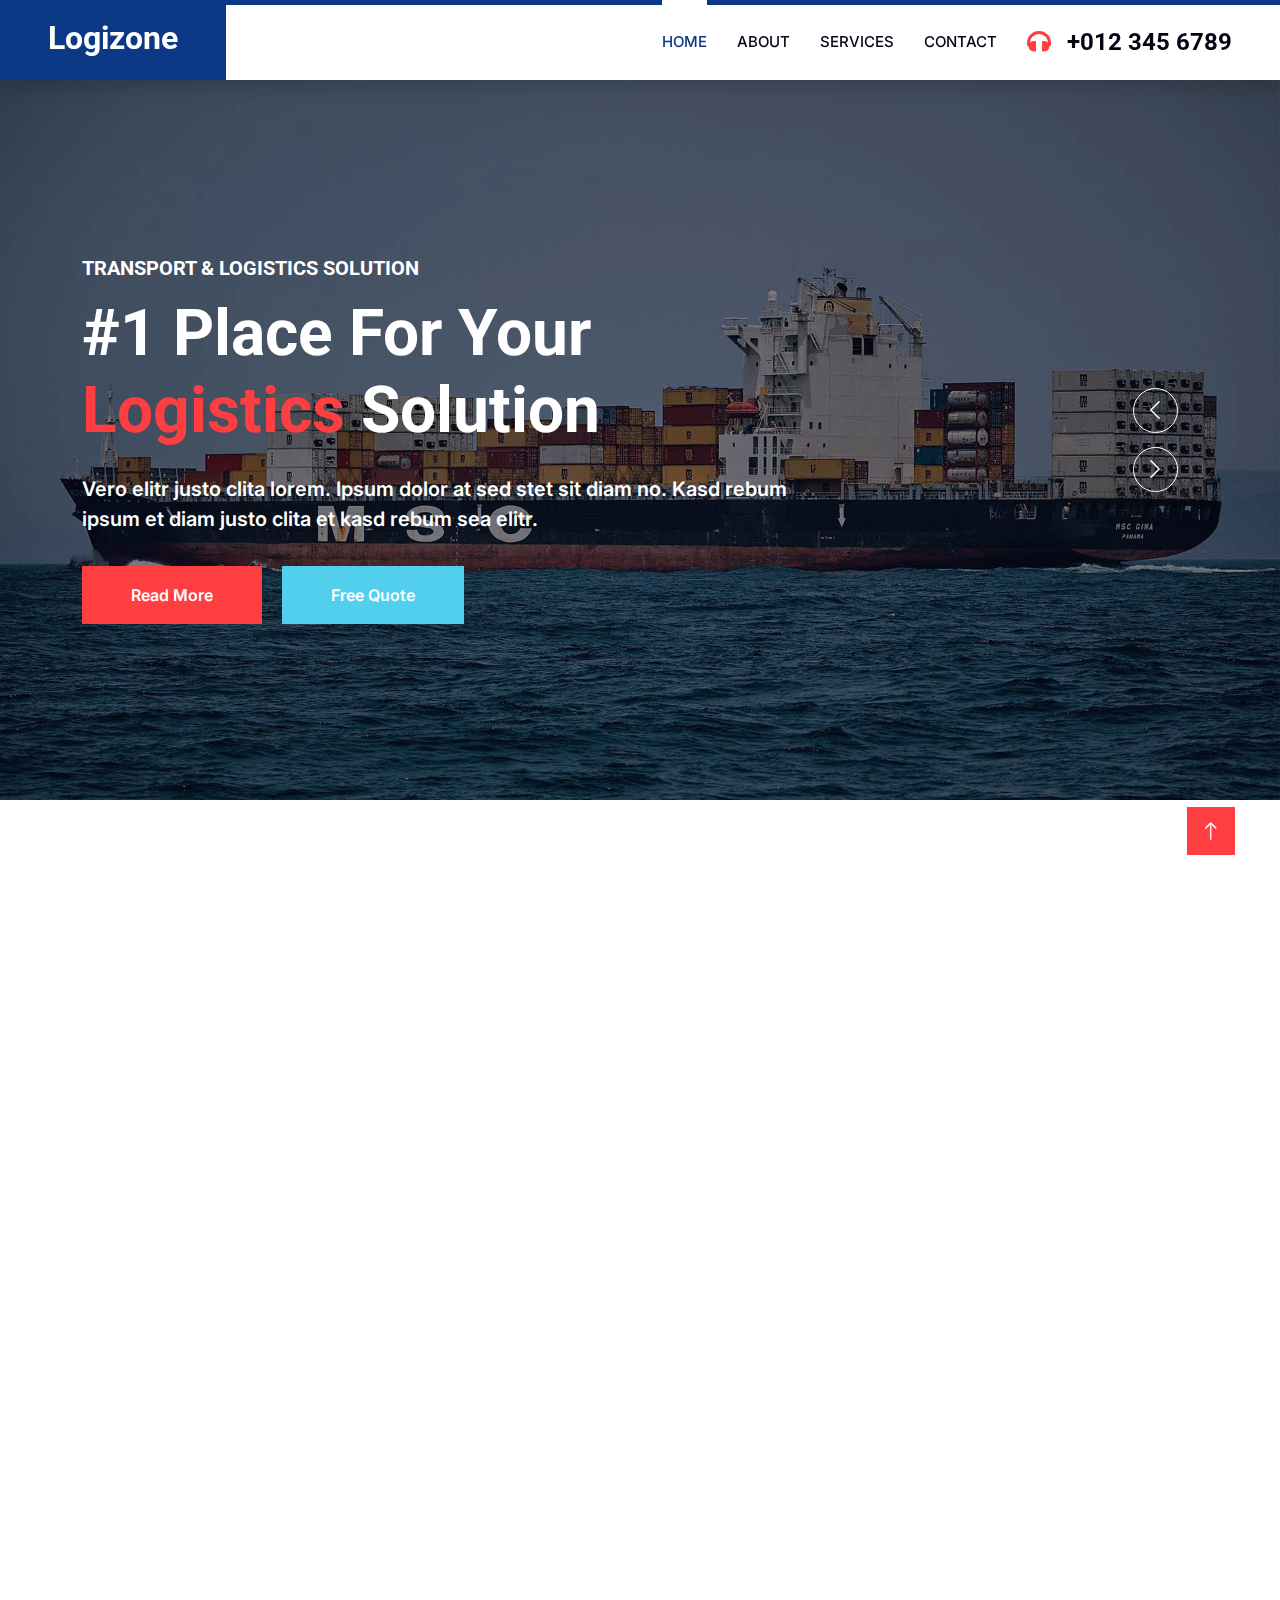
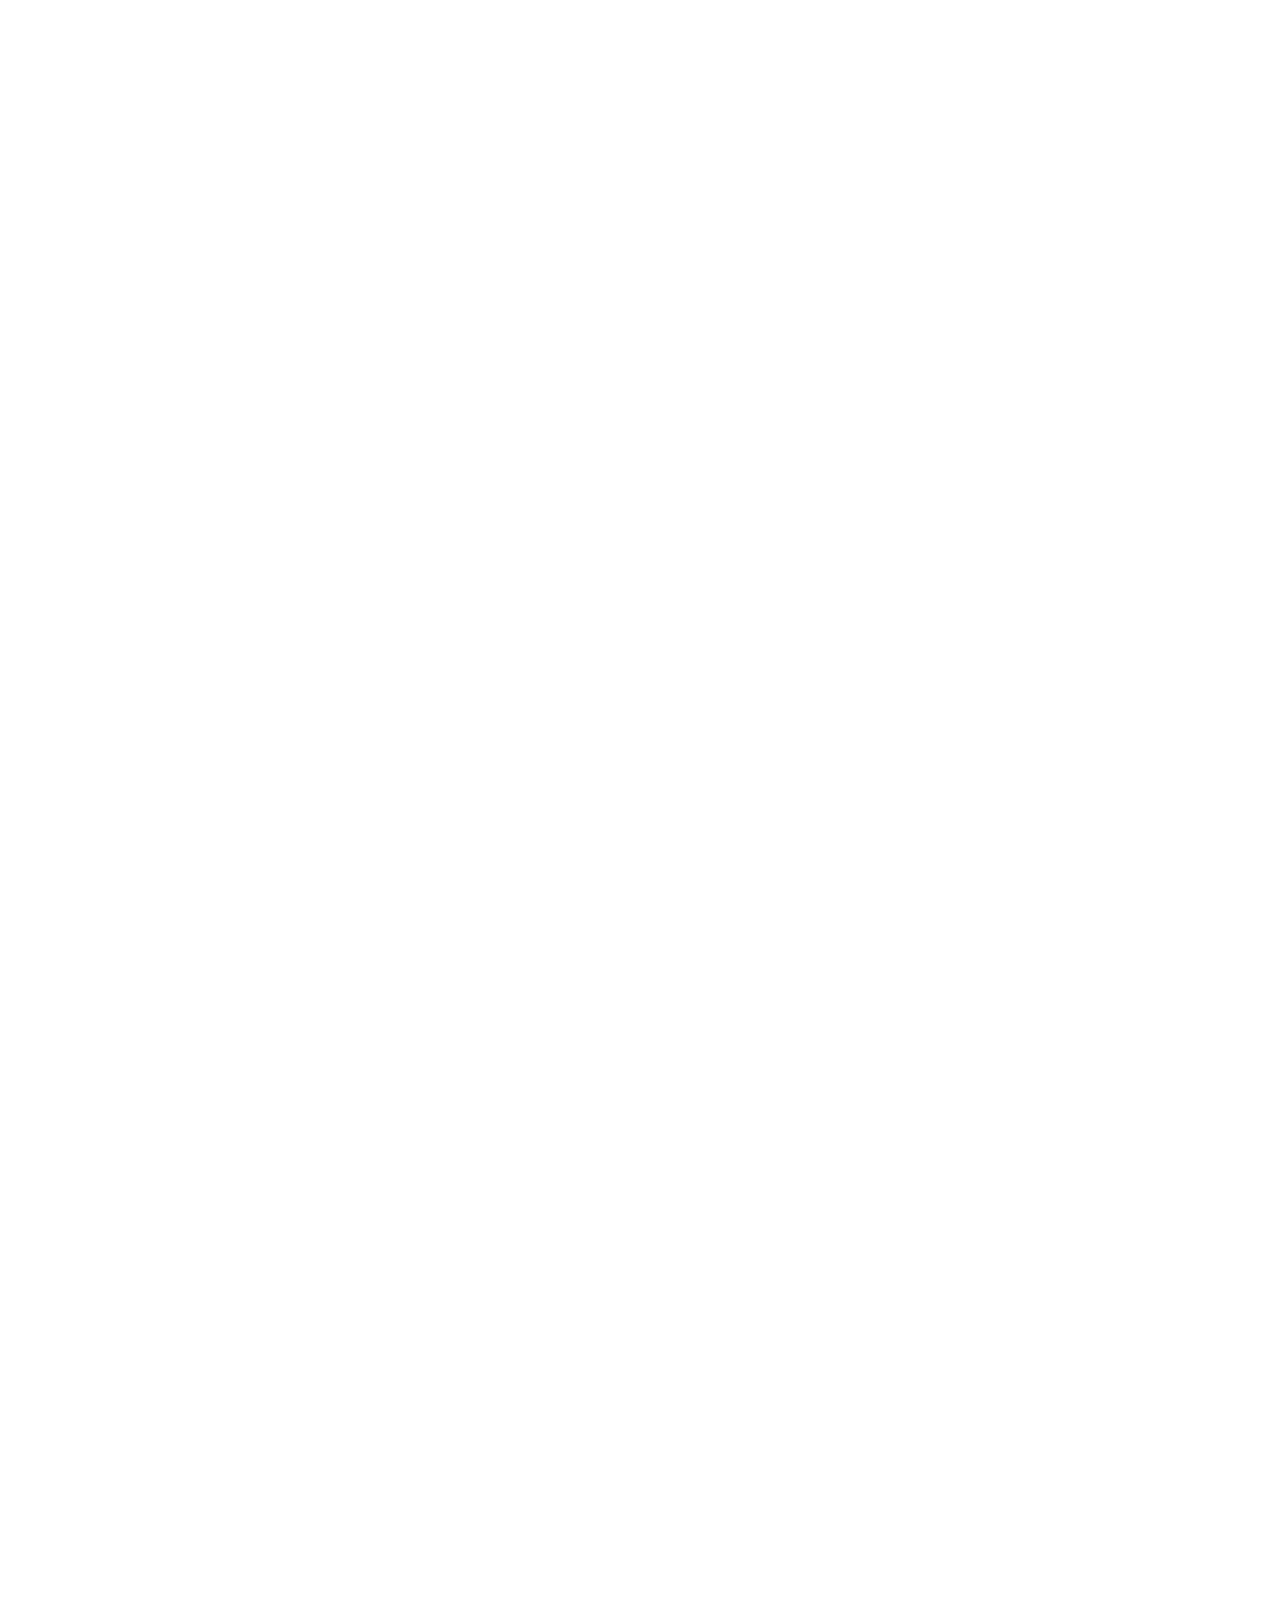
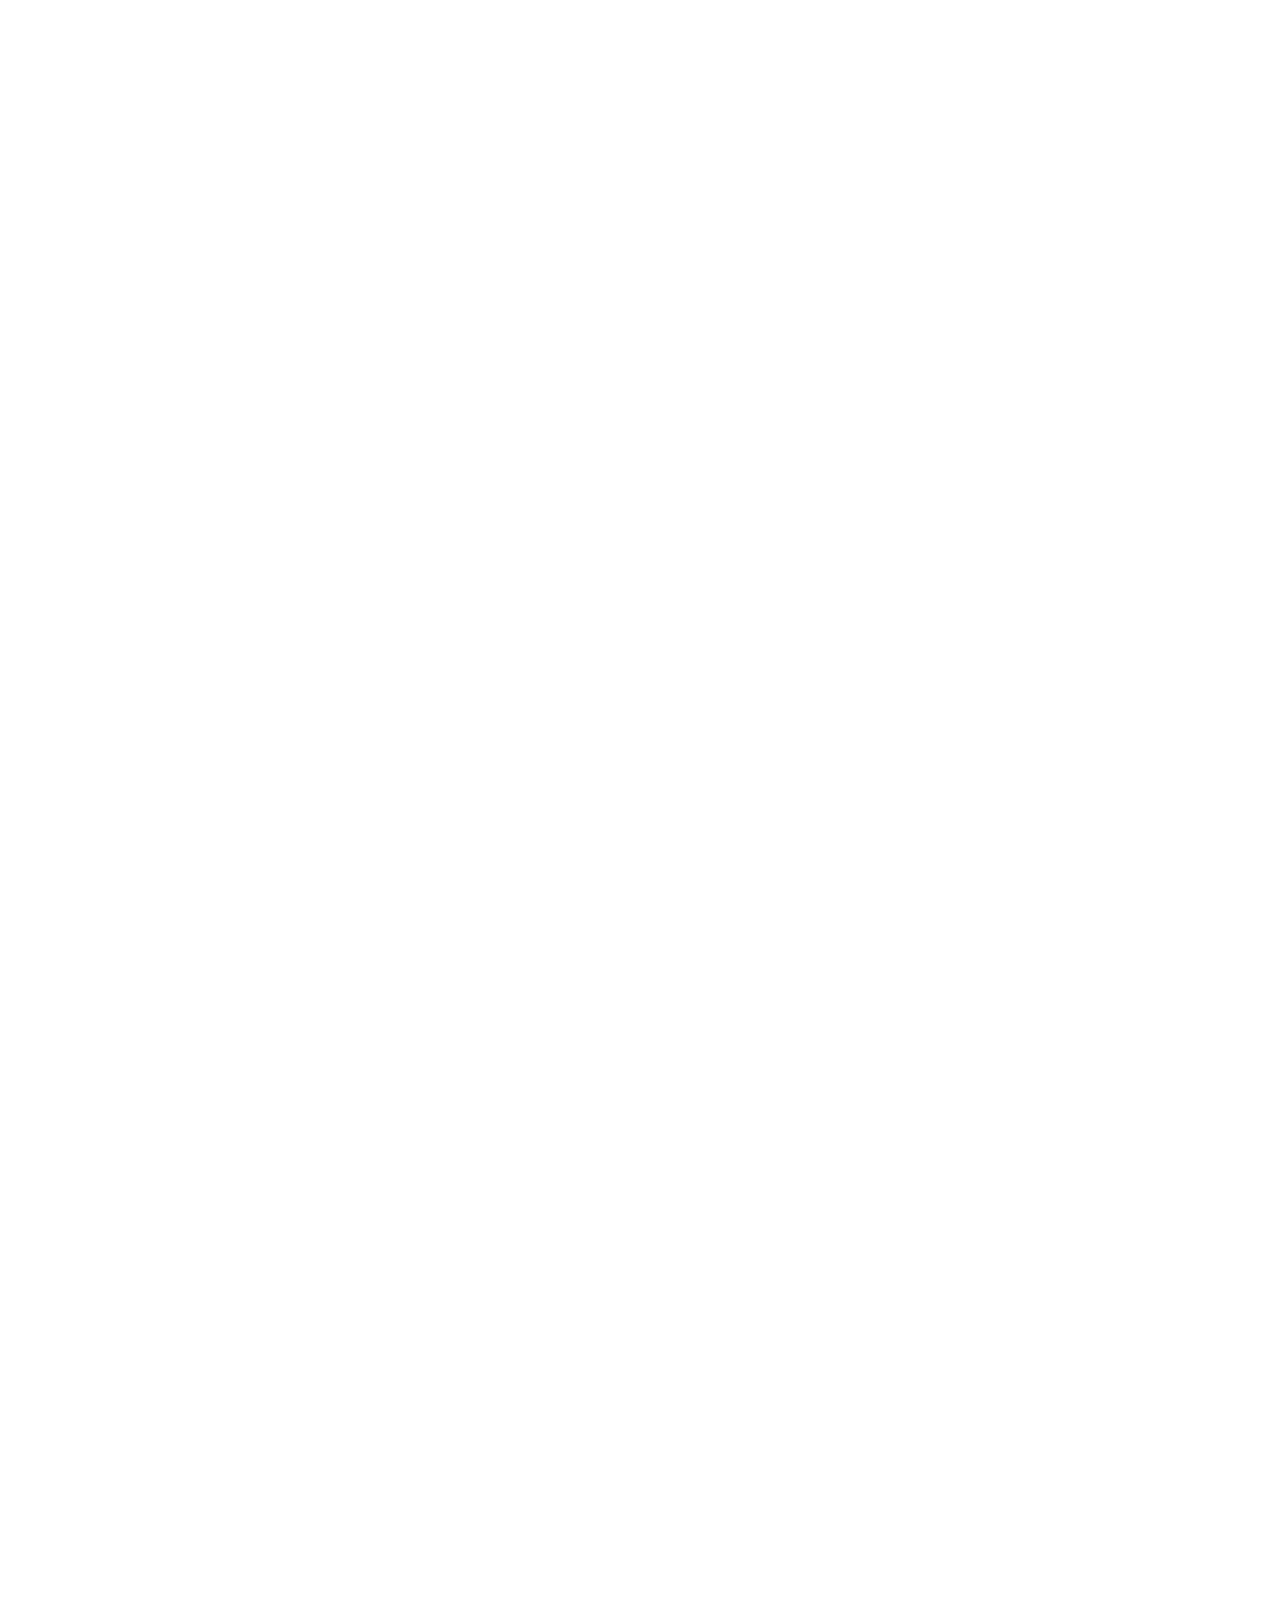
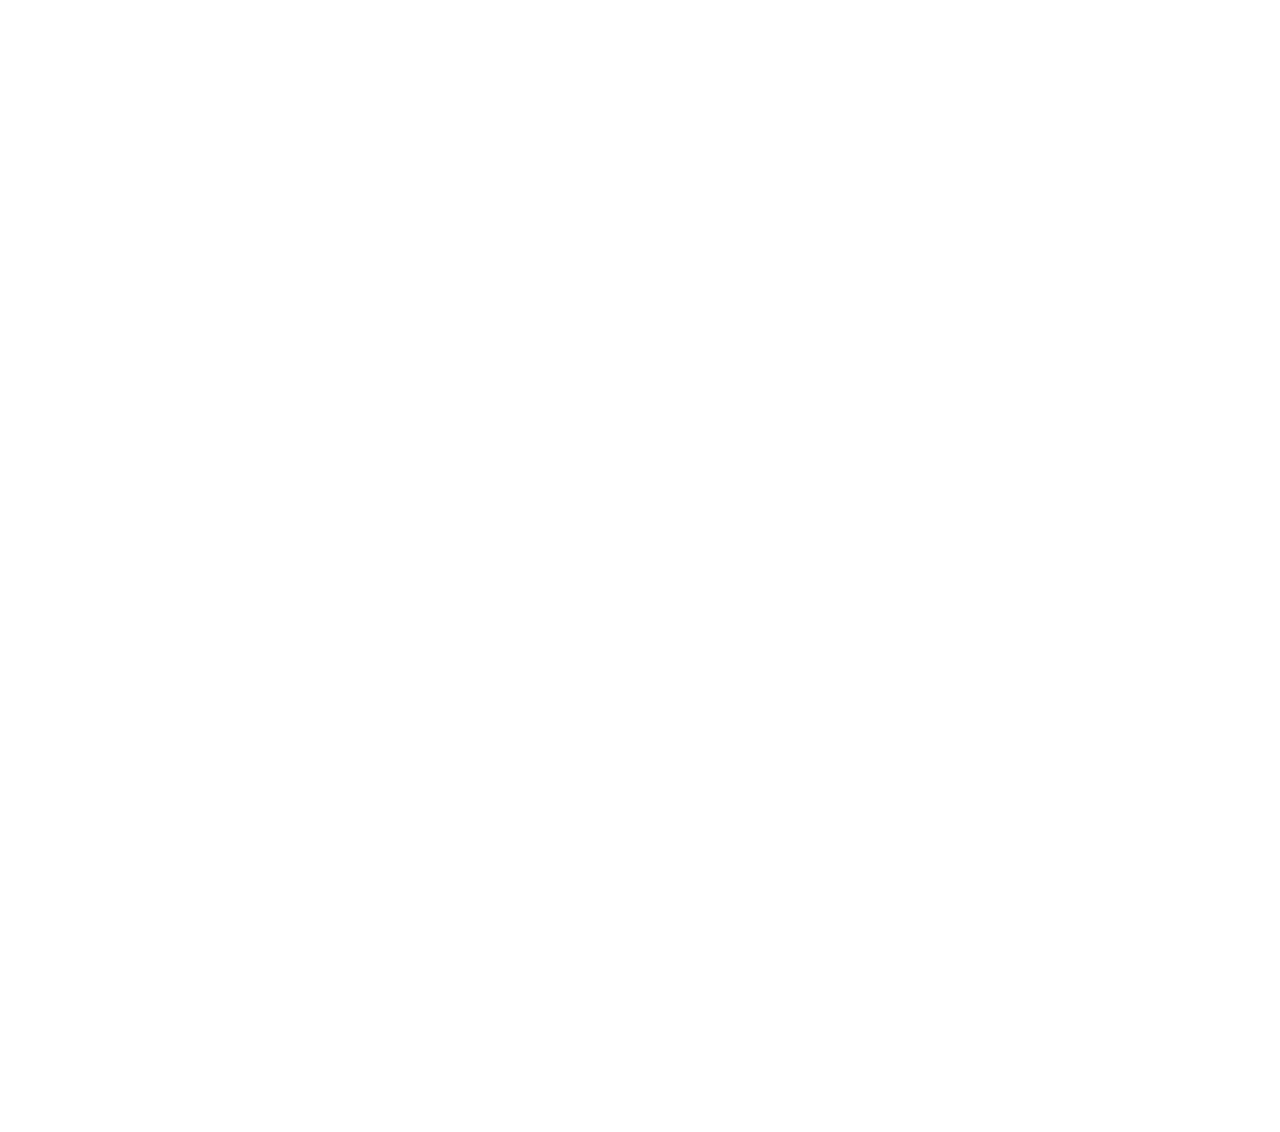
==== commit 1ae65901: "minor changes" ====
--- a/index.html
+++ b/index.html
@@ -3,7 +3,7 @@
 
 <head>
     <meta charset="utf-8">
-    <title>Logistica - Shipping Company Website Template</title>
+    <title>Logizone</title>
     <meta content="width=device-width, initial-scale=1.0" name="viewport">
     <meta content="" name="keywords">
     <meta content="" name="description">
@@ -44,7 +44,7 @@
     <!-- Navbar Start -->
     <nav class="navbar navbar-expand-lg bg-white navbar-light shadow border-top border-5 border-primary sticky-top p-0">
         <a href="index.html" class="navbar-brand bg-primary d-flex align-items-center px-4 px-lg-5">
-            <h2 class="mb-2 text-white">Logistica</h2>
+            <h2 class="mb-2 text-white">Logizone</h2>
         </a>
         <button type="button" class="navbar-toggler me-4" data-bs-toggle="collapse" data-bs-target="#navbarCollapse">
             <span class="navbar-toggler-icon"></span>
@@ -54,7 +54,7 @@
                 <a href="index.html" class="nav-item nav-link active">Home</a>
                 <a href="about.html" class="nav-item nav-link">About</a>
                 <a href="service.html" class="nav-item nav-link">Services</a>
-                <div class="nav-item dropdown">
+                <!-- <div class="nav-item dropdown">
                     <a href="#" class="nav-link dropdown-toggle" data-bs-toggle="dropdown">Pages</a>
                     <div class="dropdown-menu fade-up m-0">
                         <a href="price.html" class="dropdown-item">Pricing Plan</a>
@@ -64,7 +64,7 @@
                         <a href="testimonial.html" class="dropdown-item">Testimonial</a>
                         <a href="404.html" class="dropdown-item">404 Page</a>
                     </div>
-                </div>
+                </div> -->
                 <a href="contact.html" class="nav-item nav-link">Contact</a>
             </div>
             <h4 class="m-0 pe-lg-5 d-none d-lg-block"><i class="fa fa-headphones text-primary me-3"></i>+012 345 6789</h4>
@@ -306,7 +306,7 @@
 
 
     <!-- Pricing Start -->
-    <div class="container-xxl py-5">
+    <!-- <div class="container-xxl py-5">
         <div class="container py-5">
             <div class="text-center wow fadeInUp" data-wow-delay="0.1s">
                 <h6 class="text-secondary text-uppercase">Pricing Plan</h6>
@@ -372,12 +372,12 @@
                 </div>
             </div>
         </div>
-    </div>
+    </div> -->
     <!-- Pricing End -->
 
 
     <!-- Quote Start -->
-    <div class="container-xxl py-5">
+    <!-- <div class="container-xxl py-5">
         <div class="container py-5">
             <div class="row g-5 align-items-center">
                 <div class="col-lg-5 wow fadeInUp" data-wow-delay="0.1s">
@@ -425,7 +425,7 @@
                 </div>
             </div>
         </div>
-    </div>
+    </div> -->
     <!-- Quote End -->
 
 
